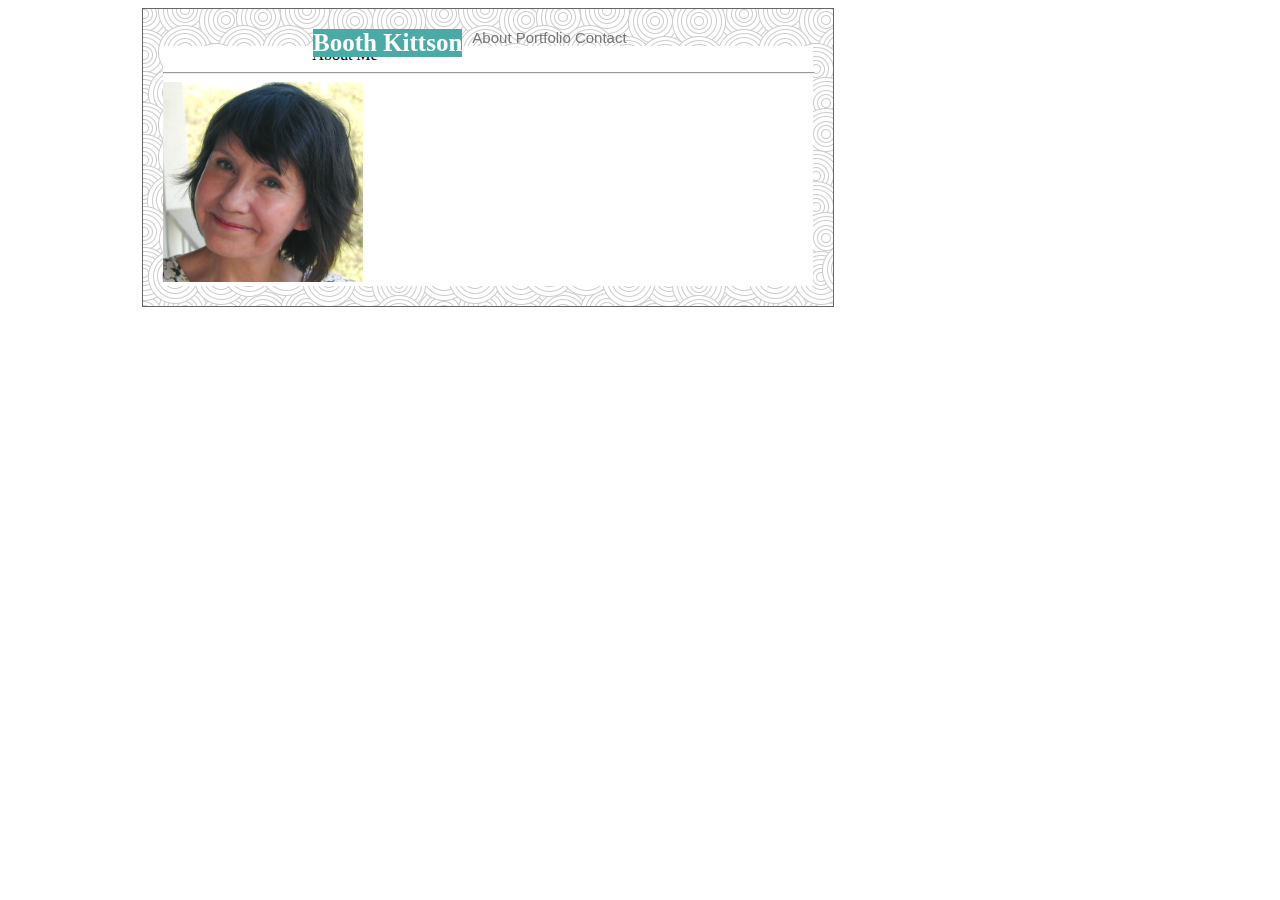
==== index.html @ 402ef698 "a few more style bits added" ====
<!DOCTYPE html>
<html>
<head>
	<title>index</title>
	<link rel="stylesheet" type="text/css" href="assets/css/style.css">
</head>
<body>
<div id="big_content">
	<div id="main_section">
		<div id="yourname">
		Booth Kittson<br>
		</div>
		<div id="righthandlinks">
		 About Portfolio Contact
		</div>
		<div id="aboutsection">
		About Me
		<hr size="2" width="100%">
		<img style="width: 200px; height: 200px;" alt="photo of Booth" src="assets/images/me.png"></div>
	</div>
</div>
</body>
</html>
---- assets/css/style.css ----
h1 {
	font-size: 30px;
	text-align: center;
	background-color: skyblue;
	} 
h2 {
	font-size: 20px;
	text-align: left;
	margin-top: 15px;
	margin-bottom: 15px;
	text-align: center;
	}
​
h3 {
	font-size: 10px;
	text-align: left;
	margin-top: 15px;
	}
​
img {
	display: block;
	margin-left: auto;
	margin-right: auto;
	}
​
p {
	text-align: center;
	font-size: 20px;
	font-weight: bold;
	}
​
li {
	text-align: center;
	font-size: 35px;
	list-style-position: inside;
	border-style: solid;
	border-width: 5px;
	}
#big_content{
	width: 960px;
	position: fixed;
	}
#main_section{
	position: relative;
  	width: 650px;
  	margin: auto;
  	padding: 20px;
  	border: 1px solid #666;
  	background-image: url("../images/swirl.png");
}
#aboutsection{
	background: #ffffff;
}
#yourname{
	position: relative;
	float: left;
	left: 150px ;
	font-size: 25px;
	font-weight: bold;
	font-family: 'Georgia', Times, Times New Roman, serif;
	color: #ffffff;
	background-color: #4aaaa5;
	clear: left;
}
#righthandlinks{
	position: relative;
	left:  160px;
	color: #777777;
	font-family: 'Arial', 'Helvetica Neue', Helvetica, sans-serif;
	font-size: 15px;
}
#sidebaby{
	width: 260px;
}
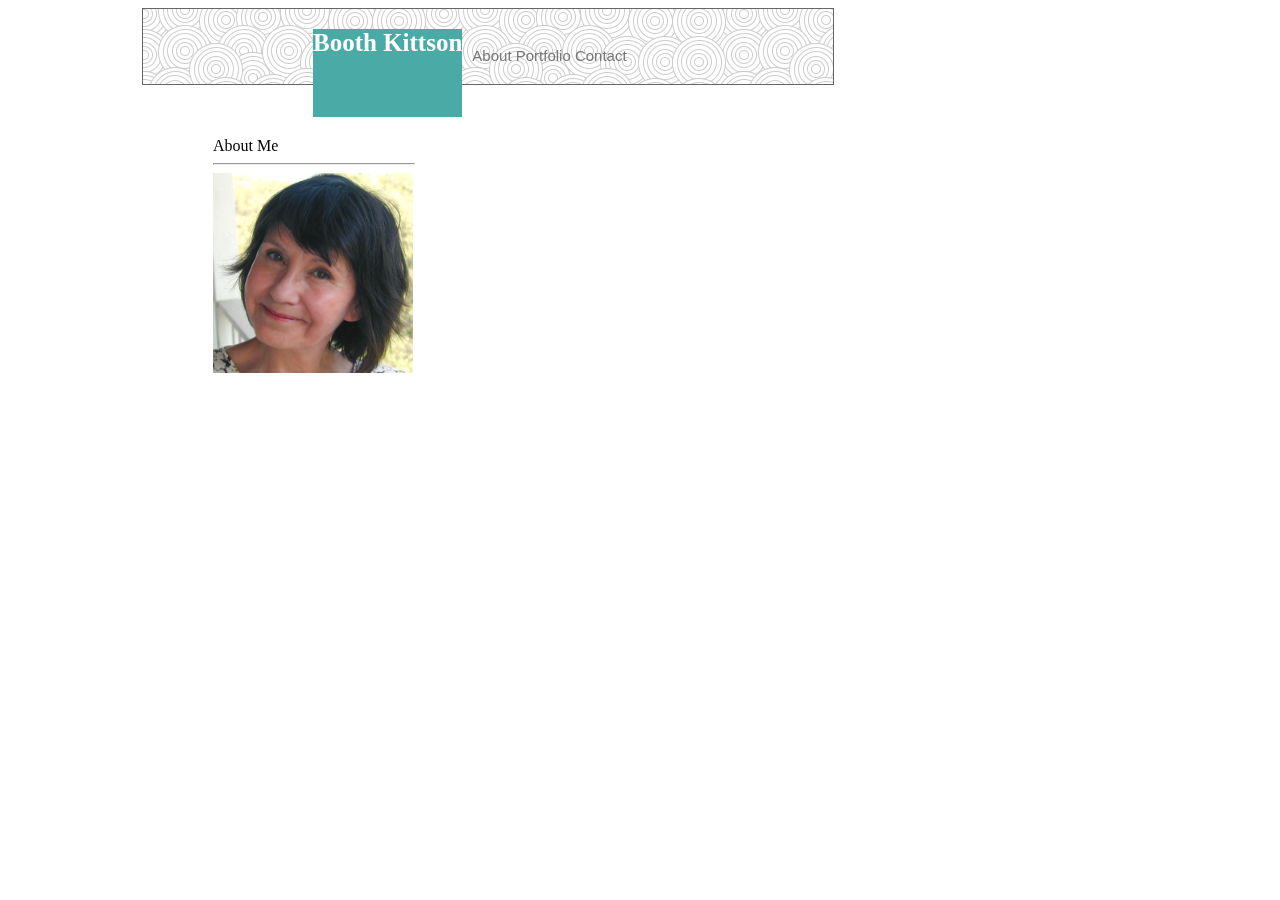
==== commit 6e0d429a: "a few more changes" ====
--- a/index.html
+++ b/index.html
@@ -7,13 +7,16 @@
 <body>
 <div id="big_content">
 	<div id="main_section">
-		<div id="yourname">
-		Booth Kittson<br>
+		<div> id=#header
+			<div id="yourname">
+			Booth Kittson<br>
+			</div>
+			<div id="righthandlinks">
+			 About Portfolio Contact
+			</div>
 		</div>
-		<div id="righthandlinks">
-		 About Portfolio Contact
-		</div>
-		<div id="aboutsection">
+		<div id="aboutsection" class="clearfloats">
+		
 		About Me
 		<hr size="2" width="100%">
 		<img style="width: 200px; height: 200px;" alt="photo of Booth" src="assets/images/me.png"></div>
--- a/assets/css/style.css
+++ b/assets/css/style.css
@@ -37,6 +37,11 @@
 	border-style: solid;
 	border-width: 5px;
 	}
+.clearfloats{ clear: both; }
+#header{
+	background: purple;
+	width: 100%;
+	}
 #big_content{
 	width: 960px;
 	position: fixed;
@@ -51,6 +56,9 @@
 }
 #aboutsection{
 	background: #ffffff;
+	float: left;
+	padding: 20px;
+	margin-left: 30px;
 }
 #yourname{
 	position: relative;
@@ -58,6 +66,7 @@
 	left: 150px ;
 	font-size: 25px;
 	font-weight: bold;
+	height: 88px;
 	font-family: 'Georgia', Times, Times New Roman, serif;
 	color: #ffffff;
 	background-color: #4aaaa5;
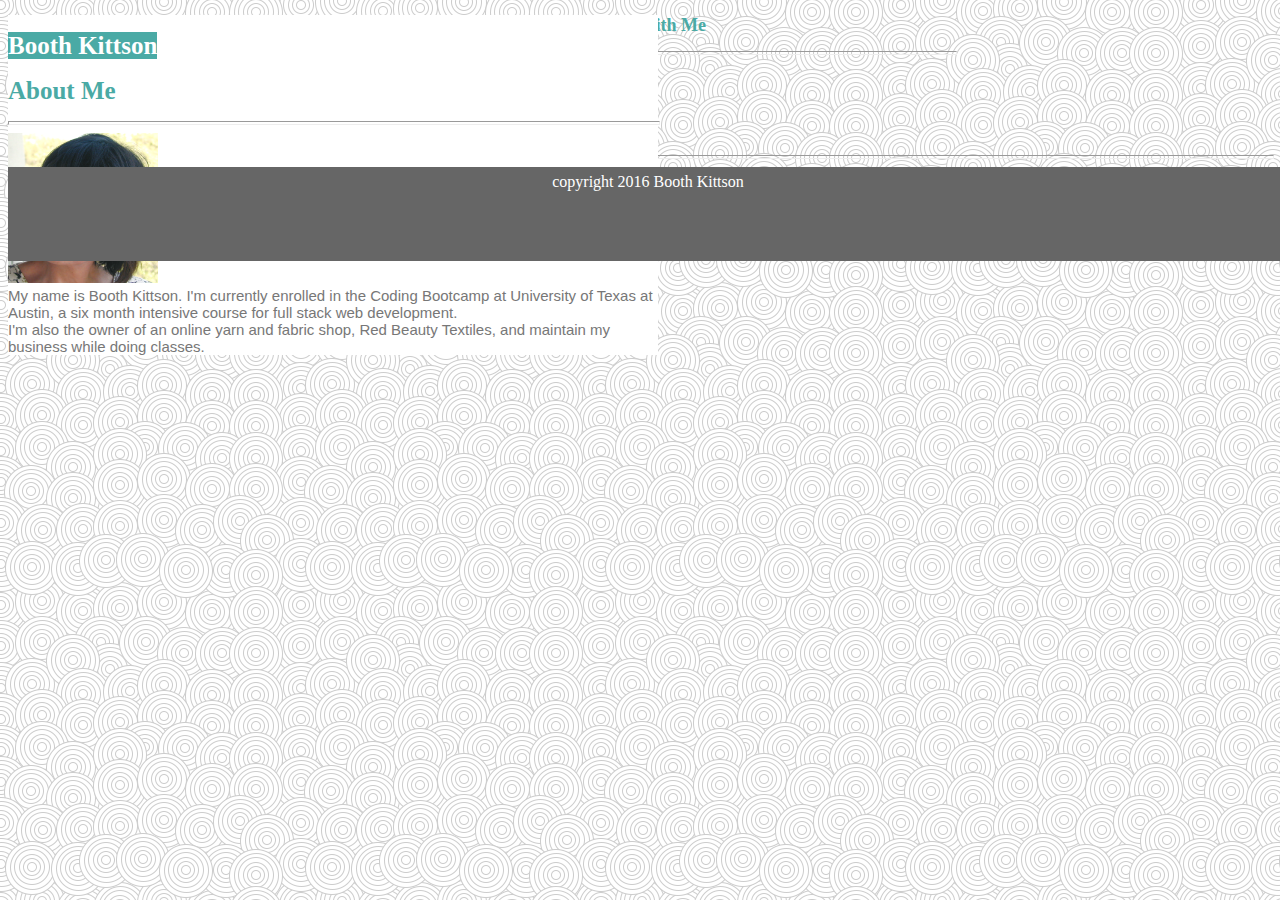
==== commit 1b6c3884: "a bit of work" ====
--- a/index.html
+++ b/index.html
@@ -1,26 +1,44 @@
 <!DOCTYPE html>
-<html>
-<head>
-	<title>index</title>
-	<link rel="stylesheet" type="text/css" href="assets/css/style.css">
-</head>
-<body>
-<div id="big_content">
-	<div id="main_section">
-		<div> id=#header
-			<div id="yourname">
-			Booth Kittson<br>
-			</div>
-			<div id="righthandlinks">
-			 About Portfolio Contact
-			</div>
+<html lang="en">
+  	<head>
+	    <meta charset="UTF-8">
+	    <title>Booth Kittson's Page</title>
+	    <link rel="stylesheet" href="assets/css/style.css">
+	</head>
+	<body background="assets/images/swirl.png">
+	
+	<div id = "bot-mainbox" >
+		<h1 style="color: #ffffff;">
+		<span style="background-color: #4aaaa5;"> Booth Kittson</span>
+		</h1>
+		<h1 style="color: #4aaaa5;"> About Me
+		</h1>
+		<hr style="width: 100%; height: 2px;">
+		
+
+		<img style="height: 150px;" alt="Booth Kittson" src="assets/images/me.png"><br>
+		
+		<div class = "maintext">
+		My name is Booth Kittson. I'm currently enrolled in the Coding Bootcamp at University of Texas at Austin, a six month intensive course for full stack web development. <br/>
+		I'm also the owner of an online yarn and fabric shop, Red Beauty
+		Textiles, and maintain my business while doing classes.
 		</div>
-		<div id="aboutsection" class="clearfloats">
-		
-		About Me
-		<hr size="2" width="100%">
-		<img style="width: 200px; height: 200px;" alt="photo of Booth" src="assets/images/me.png"></div>
 	</div>
-</div>
-</body>
+	<h2>
+	Connect with Me
+	</h2>
+	<hr style="width: 50%; height: 2px;">
+	<img style="width: 62px; " alt="github profile" src="assets/images/github.png">
+	<img style="width: 62px; " alt="linkedin resume and profile" src="assets/images/linkedin.png">
+	<img style="width: 62px; " alt="stackoverflow profile" src="assets/images/newso.png">
+	<br>
+	<br>
+	<hr style="width: 100%; height: 2px;">
+	<div class = "bot-footer" >
+	
+	<span style="color: #ffffff; height: 15px; line-height: 30px;">  copyright 2016 Booth Kittson
+	</span>
+	</div>
+
+	</body>  	
 </html>--- a/assets/css/style.css
+++ b/assets/css/style.css
@@ -1,15 +1,15 @@
 
 h1 {
-	font-size: 30px;
-	text-align: center;
-	background-color: skyblue;
+		font-size: 25px;
 	} 
 h2 {
-	font-size: 20px;
+	font-size: 18px;
 	text-align: left;
 	margin-top: 15px;
 	margin-bottom: 15px;
 	text-align: center;
+	font-family: 'Georgia', Times, Times New Roman, serif;
+	color: #4aaaa5;	
 	}
 ​
 h3 {
@@ -22,63 +22,40 @@
 	display: block;
 	margin-left: auto;
 	margin-right: auto;
-	}
+	}	
 ​
 p {
-	text-align: center;
-	font-size: 20px;
-	font-weight: bold;
+	text-align: left;
+	font-size: 15px;
+	color: #F80B1B;
+	font-family: 'Arial', 'Helvetica Neue', Helvetica, sans-serif;
 	}
-​
-li {
-	text-align: center;
-	font-size: 35px;
-	list-style-position: inside;
-	border-style: solid;
-	border-width: 5px;
-	}
-.clearfloats{ clear: both; }
-#header{
-	background: purple;
-	width: 100%;
-	}
-#big_content{
-	width: 960px;
-	position: fixed;
-	}
-#main_section{
-	position: relative;
-  	width: 650px;
-  	margin: auto;
-  	padding: 20px;
-  	border: 1px solid #666;
-  	background-image: url("../images/swirl.png");
-}
-#aboutsection{
-	background: #ffffff;
-	float: left;
-	padding: 20px;
-	margin-left: 30px;
-}
-#yourname{
-	position: relative;
-	float: left;
-	left: 150px ;
-	font-size: 25px;
-	font-weight: bold;
-	height: 88px;
-	font-family: 'Georgia', Times, Times New Roman, serif;
-	color: #ffffff;
-	background-color: #4aaaa5;
-	clear: left;
-}
-#righthandlinks{
-	position: relative;
-	left:  160px;
+
+.maintext {
+	text-align: left;
+	font-size: 15px;
 	color: #777777;
 	font-family: 'Arial', 'Helvetica Neue', Helvetica, sans-serif;
-	font-size: 15px;
-}
-#sidebaby{
-	width: 260px;
+	}	
+
+​.bot3 {
+	background: #ffffff;
+	width: 650px;
+	height: 900px;
+  	
+	}
+.bot-footer {
+	
+	height: 94px;
+	width: 100%;
+	text-align: center;
+  	background-color: #666666;
+  	position: absolute;
+
+	}
+#bot-mainbox {
+	background: #ffffff;
+	width: 650px;
+	
+	position: absolute;
 }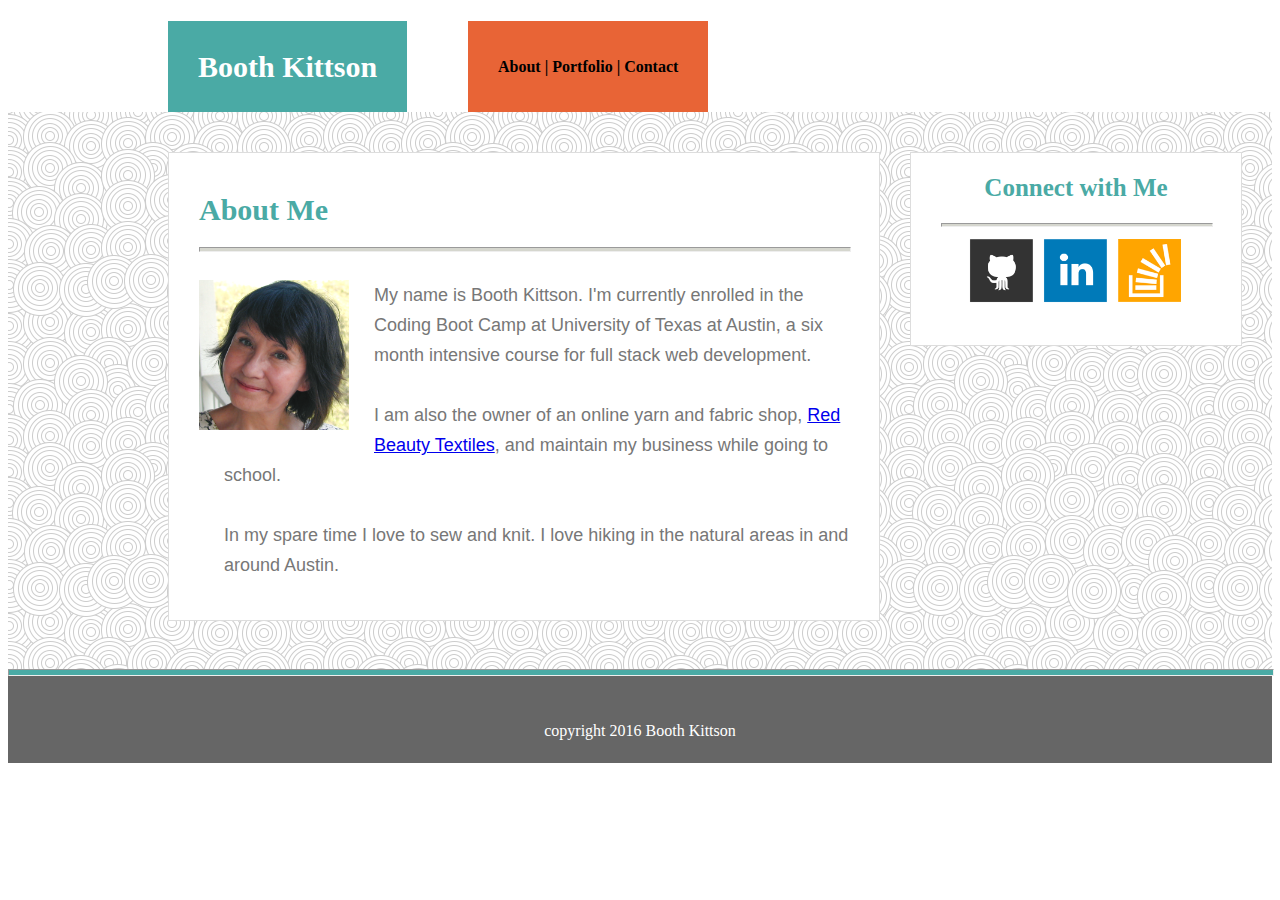
==== commit b06598e6: "in progress work" ====
--- a/index.html
+++ b/index.html
@@ -5,40 +5,59 @@
 	    <title>Booth Kittson's Page</title>
 	    <link rel="stylesheet" href="assets/css/style.css">
 	</head>
-	<body background="assets/images/swirl.png">
-	
-	<div id = "bot-mainbox" >
+	<body> 
+	<div id = "bot-all" style="background-image: url(assets/images/swirl.png);" > 
+		<div id = "bot-head">
 		<h1 style="color: #ffffff;">
-		<span style="background-color: #4aaaa5;"> Booth Kittson</span>
+			
+			<div id="bot-name">
+			<span style="vertical-align: 50%;"> Booth Kittson </span>
+			</div>
 		</h1>
-		<h1 style="color: #4aaaa5;"> About Me
-		</h1>
-		<hr style="width: 100%; height: 2px;">
-		
+		<h4>
+			<div id="bot-links">About | Portfolio | Contact</div>
+		</h4>
+		<div id= "clearme"> </div>
+		</div>
 
-		<img style="height: 150px;" alt="Booth Kittson" src="assets/images/me.png"><br>
-		
-		<div class = "maintext">
-		My name is Booth Kittson. I'm currently enrolled in the Coding Bootcamp at University of Texas at Austin, a six month intensive course for full stack web development. <br/>
-		I'm also the owner of an online yarn and fabric shop, Red Beauty
-		Textiles, and maintain my business while doing classes.
+		<div class = "bot-mainbox" >	
+			<h1 style="color: #4aaaa5;"> About Me
+			</h1>
+			<hr style="height: 3px;color: #D5D6CE; background-color: #D5D6CE;"></hr>
+
+			<img style="height: 150px;float:left; padding-top: 20px; padding-right: 25px; padding-bottom: 20px;" alt="Booth Kittson" src="assets/images/me.png" >
+			
+			<div class = "maintext">
+			My name is Booth Kittson. I'm currently enrolled in the Coding Boot Camp at University of Texas at Austin, a six month intensive course for full stack web development. <br/><br/>
+			I am also the owner of an online yarn and fabric shop, <a href="http://redbeautytextiles.com">Red Beauty Textiles</a>, and maintain my business while going to school.<br/><br/>
+			In my spare time I love to sew and knit.  I love hiking in the natural areas in and around Austin. 
+			</div>
+		</div>
+
+		<div id = "bot-soc" >
+			<h2>
+			Connect with Me
+			</h2>
+			<hr style="height: 2px;color: #D5D6CE; background-color: #D5D6CE;"></hr>
+			
+			<div style="text-align: center;">
+			<a href="https://github.com/kittson"> <img style="width: 70px; " alt="github profile" src="assets/images/github.png"></a>
+			
+			<a href="https://www.linkedin.com/in/boothkittson"><img style="width: 70px; " alt="linkedin resume and profile" src="assets/images/linkedin.png"></a>
+
+			<a href="http://stackoverflow.com/users/6242712/booth"><img style="width: 70px; " alt="stackoverflow profile" src="assets/images/newso.png"></a>
+			</div>
+			<br>
+			<br>	
+		</div>
+
+		<div id= "clearme"> </div>
+
+		<div class = "bot-footer" >
+		<hr style="height: 5px; color: #4aaaa5; background-color: #4aaaa5;"></hr>
+		<span style="color: #ffffff;  vertical-align: bottom;">  copyright 2016 Booth Kittson
+		</span>
 		</div>
 	</div>
-	<h2>
-	Connect with Me
-	</h2>
-	<hr style="width: 50%; height: 2px;">
-	<img style="width: 62px; " alt="github profile" src="assets/images/github.png">
-	<img style="width: 62px; " alt="linkedin resume and profile" src="assets/images/linkedin.png">
-	<img style="width: 62px; " alt="stackoverflow profile" src="assets/images/newso.png">
-	<br>
-	<br>
-	<hr style="width: 100%; height: 2px;">
-	<div class = "bot-footer" >
-	
-	<span style="color: #ffffff; height: 15px; line-height: 30px;">  copyright 2016 Booth Kittson
-	</span>
-	</div>
-
 	</body>  	
 </html>--- a/assets/css/style.css
+++ b/assets/css/style.css
@@ -1,21 +1,18 @@
 
 h1 {
-		font-size: 25px;
+		font-size: 30px;
 	} 
 h2 {
-	font-size: 18px;
-	text-align: left;
-	margin-top: 15px;
-	margin-bottom: 15px;
-	text-align: center;
+	font-size: 25px;
 	font-family: 'Georgia', Times, Times New Roman, serif;
 	color: #4aaaa5;	
+	text-align: center;
 	}
 ​
-h3 {
-	font-size: 10px;
-	text-align: left;
-	margin-top: 15px;
+h4 {
+	font-size: 18px;
+	text-align: center;
+	font-family: 'Arial', 'Helvetica Neue', Helvetica, sans-serif;
 	}
 ​
 img {
@@ -30,32 +27,93 @@
 	color: #F80B1B;
 	font-family: 'Arial', 'Helvetica Neue', Helvetica, sans-serif;
 	}
+hr {
+	box-shadow: none;
+	width: 100%;
+}
 
 .maintext {
 	text-align: left;
-	font-size: 15px;
+	line-height: 30px;
+	padding-top: 20px;
+	font-size: 18px;
 	color: #777777;
 	font-family: 'Arial', 'Helvetica Neue', Helvetica, sans-serif;
-	}	
+	margin-left: 25px;
+}	
 
-​.bot3 {
-	background: #ffffff;
-	width: 650px;
-	height: 900px;
-  	
-	}
+#bot-head{
+	height: 91px;
+	background-color: #ffffff;
+}
+#bot-name {
+	margin-left: 160px;
+	margin-right: auto;
+	height: 91px;
+	line-height: 91px;
+	padding-left: 30px;
+	padding-right: 30px;
+	position: fixed;
+	background-color: #4AAAA5;
+	
+}
+#bot-links {
+	margin-left: 460px;
+	height: 91px;
+	line-height: 91px;
+	padding-left: 30px;
+	padding-right: 30px;
+	float: left;
+	background-color: #E86436;
+	
+}
 .bot-footer {
 	
 	height: 94px;
-	width: 100%;
+	line-height: 94px;
 	text-align: center;
   	background-color: #666666;
-  	position: absolute;
+  	position: relative;
 
 	}
-#bot-mainbox {
+.bot-mainbox {
 	background: #ffffff;
+	border: solid;
+	border-color: #DDDDDD;
+	border-width: 1px;
 	width: 650px;
+	margin-left: 160px;
+	margin-top: 40px;
+	margin-bottom: 40px;
+	padding-left: 30px;
+	padding-right: 30px;
+	padding-top: 20px;
+	padding-bottom: 40px;
+	position: relative;
+	float: left;
+}
+#bot-soc {
+	background: #ffffff;
+	border: solid;
+	border-color: #DDDDDD;
+	border-width: 1px;
+	width: 270px;
+	height: 200;
+	margin-top: 40px;
+	margin-bottom: 40px;
+	margin-right: 30px;
+	margin-left: 30px;
+	padding-left: 30px;
+	padding-right: 30px;
+	position: relative;
+	float: left;
+}
+#bot-all {
 	
-	position: absolute;
+	background-image: url(assets/images/swirl.png);
+	
+	
+}
+#clearme {
+  clear: both;
 }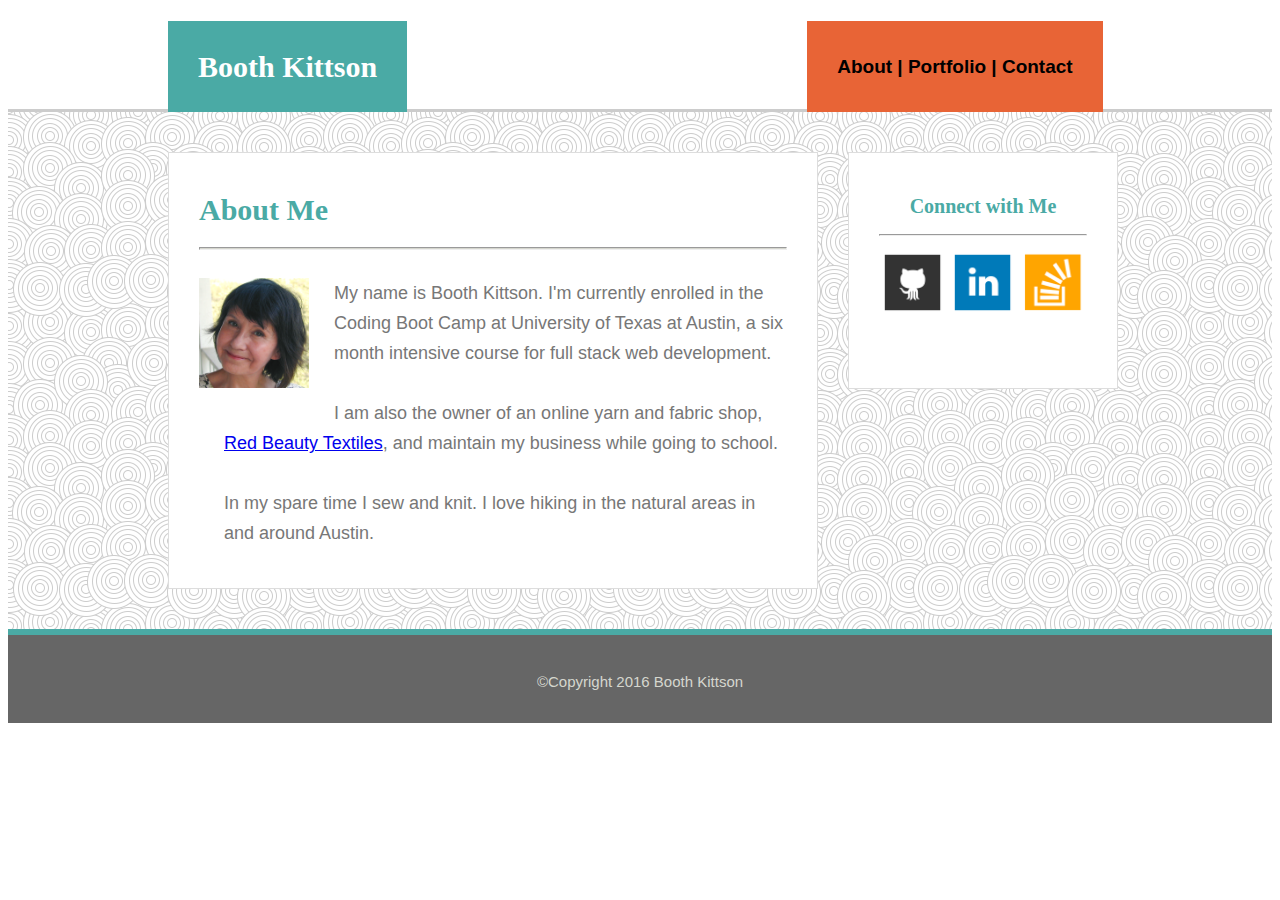
==== commit 4565d7fa: "index.html and style.css getting there" ====
--- a/index.html
+++ b/index.html
@@ -6,22 +6,22 @@
 	    <link rel="stylesheet" href="assets/css/style.css">
 	</head>
 	<body> 
-	<div id = "bot-all" style="background-image: url(assets/images/swirl.png);" > 
-		<div id = "bot-head">
-		<h1 style="color: #ffffff;">
+	<div id = "box-all" style="background-image: url(assets/images/swirl.png);" > 
+		<div id = "box-head">
+		<h1 style="color: #FFFFFF;">
 			
-			<div id="bot-name">
+			<div id="box-name">
 			<span style="vertical-align: 50%;"> Booth Kittson </span>
 			</div>
 		</h1>
 		<h4>
-			<div id="bot-links">About | Portfolio | Contact</div>
+			<div id="box-links">About | Portfolio | Contact</div>
 		</h4>
 		<div id= "clearme"> </div>
 		</div>
 
-		<div class = "bot-mainbox" >	
-			<h1 style="color: #4aaaa5;"> About Me
+		<div class = "box-mainbox" >	
+			<h1 style="color: #4AAAA5;"> About Me
 			</h1>
 			<hr style="height: 3px;color: #D5D6CE; background-color: #D5D6CE;"></hr>
 
@@ -30,22 +30,22 @@
 			<div class = "maintext">
 			My name is Booth Kittson. I'm currently enrolled in the Coding Boot Camp at University of Texas at Austin, a six month intensive course for full stack web development. <br/><br/>
 			I am also the owner of an online yarn and fabric shop, <a href="http://redbeautytextiles.com">Red Beauty Textiles</a>, and maintain my business while going to school.<br/><br/>
-			In my spare time I love to sew and knit.  I love hiking in the natural areas in and around Austin. 
+			In my spare time I sew and knit.  I love hiking in the natural areas in and around Austin. 
 			</div>
 		</div>
 
-		<div id = "bot-soc" >
+		<div id = "box-soc" >
 			<h2>
 			Connect with Me
 			</h2>
 			<hr style="height: 2px;color: #D5D6CE; background-color: #D5D6CE;"></hr>
 			
 			<div style="text-align: center;">
-			<a href="https://github.com/kittson"> <img style="width: 70px; " alt="github profile" src="assets/images/github.png"></a>
+			<a href="https://github.com/kittson"> <img style="width: 62px; " alt="github profile" src="assets/images/github.png"></a>
 			
-			<a href="https://www.linkedin.com/in/boothkittson"><img style="width: 70px; " alt="linkedin resume and profile" src="assets/images/linkedin.png"></a>
+			<a href="https://www.linkedin.com/in/boothkittson"><img style="width: 62px; " alt="linkedin resume and profile" src="assets/images/linkedin.png"></a>
 
-			<a href="http://stackoverflow.com/users/6242712/booth"><img style="width: 70px; " alt="stackoverflow profile" src="assets/images/newso.png"></a>
+			<a href="http://stackoverflow.com/users/6242712/booth"><img style="width: 62px; " alt="stackoverflow profile" src="assets/images/newso.png"></a>
 			</div>
 			<br>
 			<br>	
@@ -53,9 +53,9 @@
 
 		<div id= "clearme"> </div>
 
-		<div class = "bot-footer" >
-		<hr style="height: 5px; color: #4aaaa5; background-color: #4aaaa5;"></hr>
-		<span style="color: #ffffff;  vertical-align: bottom;">  copyright 2016 Booth Kittson
+		<div class = "box-footer" >
+		<!-- <hr style="height: 5px; color: #4aaaa5; background-color: #4aaaa5;"></hr> -->
+		<span style="color: #D5D6CE; vertical-align: bottom;">  ©Copyright 2016 Booth Kittson
 		</span>
 		</div>
 	</div>
--- a/assets/css/style.css
+++ b/assets/css/style.css
@@ -1,35 +1,63 @@
+
+/**
+css style sheet for three html page homework assignment, 4/2016
+
+colors used homework spec:
+#4AAAA5 - turquoise shade
+#FFFFFF - white
+#666666 - dark gray
+#777777 - medium gray
+
+colors used extra:
+#DDDDDD - lighter gray
+#D5D6CE - medium light gray
+
+**/
+
+html {
+  box-sizing: border-box;
+}
+*, *:before, *:after {
+  box-sizing: inherit;
+}
 
 h1 {
-		font-size: 30px;
-	} 
+	font-size: 30px;
+	font-family: 'Georgia', Times, Times New Roman, serif;
+} 
 h2 {
-	font-size: 25px;
+	font-size: 20px;
 	font-family: 'Georgia', Times, Times New Roman, serif;
-	color: #4aaaa5;	
+	color: #4AAAA5;	
 	text-align: center;
-	}
+}
 ​
 h4 {
 	font-size: 18px;
 	text-align: center;
 	font-family: 'Arial', 'Helvetica Neue', Helvetica, sans-serif;
-	}
+	font-size: 30px;
+	text-align: center;
+	
+} 
 ​
 img {
 	display: block;
 	margin-left: auto;
 	margin-right: auto;
-	}	
+
+}	
 ​
-p {
-	text-align: left;
-	font-size: 15px;
-	color: #F80B1B;
-	font-family: 'Arial', 'Helvetica Neue', Helvetica, sans-serif;
-	}
 hr {
 	box-shadow: none;
 	width: 100%;
+}
+li {
+	text-align: center;
+	font-size: 35px;
+	list-style-position: inside;
+	border-style: solid;
+	border-width: 5px;
 }
 
 .maintext {
@@ -42,41 +70,56 @@
 	margin-left: 25px;
 }	
 
-#bot-head{
+#box-head{
 	height: 91px;
-	background-color: #ffffff;
+	background-color: #FFFFFF;
+	border-bottom: solid; 
+	border-color: #cccccc;
+
 }
-#bot-name {
+#box-name {
 	margin-left: 160px;
-	margin-right: auto;
+	margin-right: 400px;
 	height: 91px;
 	line-height: 91px;
 	padding-left: 30px;
 	padding-right: 30px;
 	position: fixed;
 	background-color: #4AAAA5;
+	float: left;
+	position: relative;
 	
 }
-#bot-links {
-	margin-left: 460px;
+#box-links {
+	
 	height: 91px;
 	line-height: 91px;
 	padding-left: 30px;
 	padding-right: 30px;
 	float: left;
 	background-color: #E86436;
+	font-family: 'Arial', 'Helvetica Neue', Helvetica, sans-serif;
+	font-size: 19px;
+	float: left;
+	position: relative;
 	
 }
-.bot-footer {
+.box-footer {
 	
 	height: 94px;
 	line-height: 94px;
 	text-align: center;
   	background-color: #666666;
   	position: relative;
+  	border-top: solid; 
+  	border-width: 6px;
+	border-color: #4AAAA5;
+	font-family: 'Arial', 'Helvetica Neue', Helvetica, sans-serif;
+	font-size: 15px;
 
-	}
-.bot-mainbox {
+}
+
+.box-mainbox {
 	background: #ffffff;
 	border: solid;
 	border-color: #DDDDDD;
@@ -91,8 +134,9 @@
 	padding-bottom: 40px;
 	position: relative;
 	float: left;
+
 }
-#bot-soc {
+#box-soc {
 	background: #ffffff;
 	border: solid;
 	border-color: #DDDDDD;
@@ -105,15 +149,17 @@
 	margin-left: 30px;
 	padding-left: 30px;
 	padding-right: 30px;
+	padding-top: 25px;
 	position: relative;
 	float: left;
+	font-family: 'Arial', 'Helvetica Neue', Helvetica, sans-serif;
+	font-size: 30px;
 }
-#bot-all {
-	
-	background-image: url(assets/images/swirl.png);
-	
-	
-}
+
 #clearme {
   clear: both;
-}+}
+
+#box-all {	
+	background-image: url(assets/images/swirl.png);	
+}
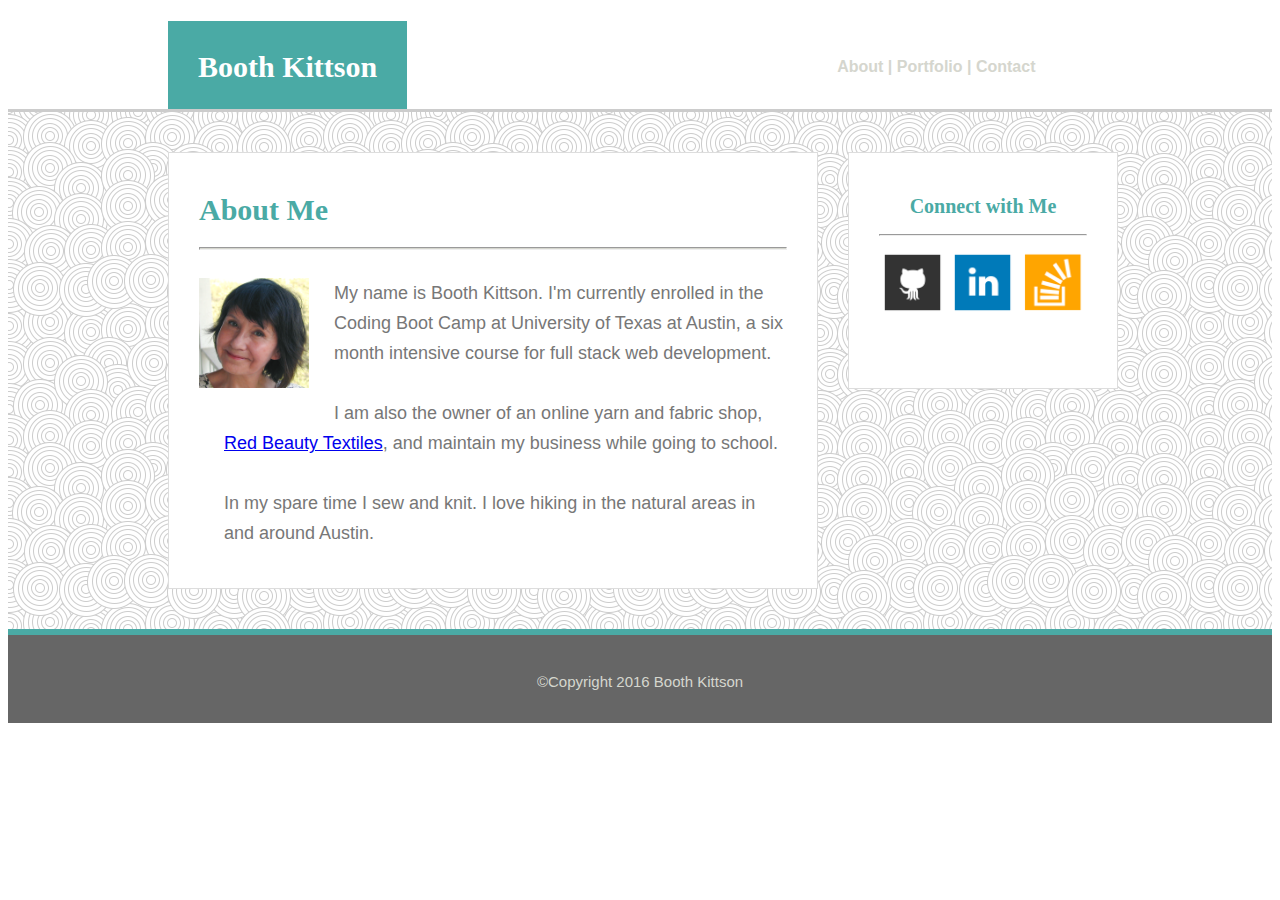
==== commit 55f31d9e: "going to lunch, in progress" ====
--- a/index.html
+++ b/index.html
@@ -1,4 +1,10 @@
 <!DOCTYPE html>
+<!-- 
+index.html for 4/2016 homework assignment
+uses assets/images and assets/css
+
+-->
+
 <html lang="en">
   	<head>
 	    <meta charset="UTF-8">
@@ -52,11 +58,9 @@
 		</div>
 
 		<div id= "clearme"> </div>
-
 		<div class = "box-footer" >
-		<!-- <hr style="height: 5px; color: #4aaaa5; background-color: #4aaaa5;"></hr> -->
-		<span style="color: #D5D6CE; vertical-align: bottom;">  ©Copyright 2016 Booth Kittson
-		</span>
+			<span style="color: #D5D6CE; vertical-align: bottom;">  ©Copyright 2016 Booth Kittson
+			</span>
 		</div>
 	</div>
 	</body>  	
--- a/assets/css/style.css
+++ b/assets/css/style.css
@@ -1,6 +1,7 @@
 
 /**
 css style sheet for three html page homework assignment, 4/2016
+used in index.html, portfolio.html, and contact.html
 
 colors used homework spec:
 #4AAAA5 - turquoise shade
@@ -30,6 +31,15 @@
 	font-family: 'Georgia', Times, Times New Roman, serif;
 	color: #4AAAA5;	
 	text-align: center;
+}
+h3 {
+	font-size: 17px;
+	text-align: center;
+	font-family: 'Georgia', Times, Times New Roman, serif;
+	color: #FFFFFF;
+	background-color: #4AAAA5;
+	position: absolute;
+	top: 130px;
 }
 ​
 h4 {
@@ -88,24 +98,25 @@
 	background-color: #4AAAA5;
 	float: left;
 	position: relative;
-	
+	border-bottom: solid; 
+	border-color: #cccccc;
 }
-#box-links {
-	
+#box-links {	
 	height: 91px;
 	line-height: 91px;
 	padding-left: 30px;
 	padding-right: 30px;
 	float: left;
-	background-color: #E86436;
+	background-color: #FFFFFF;
 	font-family: 'Arial', 'Helvetica Neue', Helvetica, sans-serif;
-	font-size: 19px;
+	font-size:  16px;
+	color: #D5D6CE;
 	float: left;
 	position: relative;
-	
+	border-bottom: solid; 
+	border-color: #cccccc;
 }
-.box-footer {
-	
+.box-footer {	
 	height: 94px;
 	line-height: 94px;
 	text-align: center;
@@ -116,9 +127,18 @@
 	border-color: #4AAAA5;
 	font-family: 'Arial', 'Helvetica Neue', Helvetica, sans-serif;
 	font-size: 15px;
+}
+
+.box-contact{
 
 }
+.img-project {
+	position: relative;
 
+}
+.turq-banner {
+
+}
 .box-mainbox {
 	background: #ffffff;
 	border: solid;
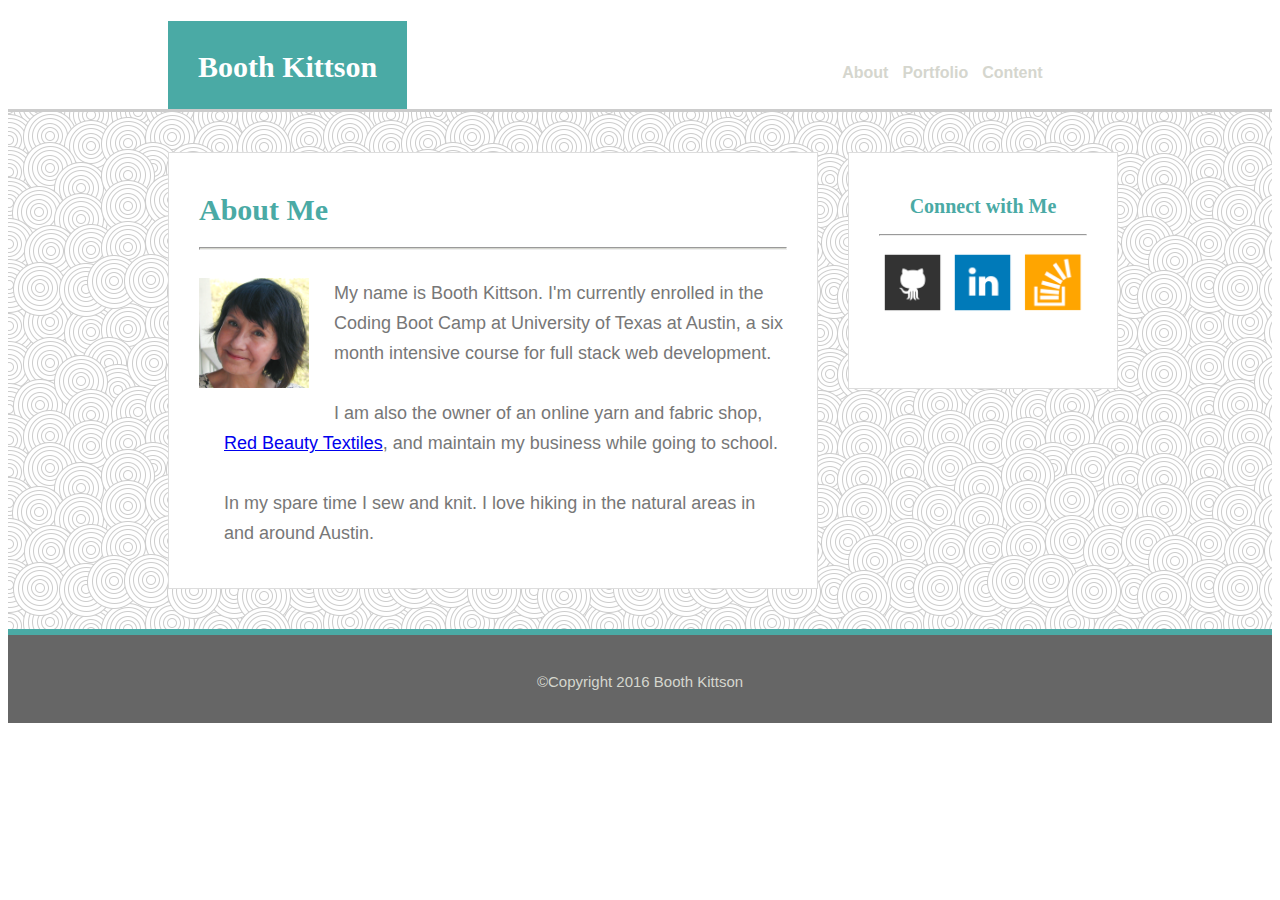
==== commit 54213104: "pushing so that I can work on desktop" ====
--- a/index.html
+++ b/index.html
@@ -21,7 +21,13 @@
 			</div>
 		</h1>
 		<h4>
-			<div id="box-links">About | Portfolio | Contact</div>
+			<div id="box-links">
+				<ul>
+				<li><a href="#">About</a></li>
+				<li><a href="#">Portfolio</a></li>
+				<li><a href="#">Content</a></li>
+				</ul>
+			</div>
 		</h4>
 		<div id= "clearme"> </div>
 		</div>
--- a/assets/css/style.css
+++ b/assets/css/style.css
@@ -7,13 +7,15 @@
 #4AAAA5 - turquoise shade
 #FFFFFF - white
 #666666 - dark gray
-#777777 - medium gray
+#777777 - medium dark gray
 
 colors used extra:
 #DDDDDD - lighter gray
 #D5D6CE - medium light gray
+#9FA093 - medium gray
 
 **/
+@school-turquoise: #4AAAA5;
 
 html {
   box-sizing: border-box;
@@ -21,7 +23,25 @@
 *, *:before, *:after {
   box-sizing: inherit;
 }
-
+form {
+	font-family: 'Arial', 'Helvetica Neue', Helvetica, sans-serif;
+	font-size: 15px;
+	margin-top: 40px;
+	color: #9FA093;
+}
+input {
+	font-family: 'Arial', 'Helvetica Neue', Helvetica, sans-serif;
+	font-size: 12px;
+	padding: 5px;
+	color: #D5D6CE;
+}
+input[type=submit] {
+    padding:5px 15px; 
+    background: @school-turquoise; 
+    border:0 none;
+    cursor:pointer;
+    font-size: 15px;  
+}
 h1 {
 	font-size: 30px;
 	font-family: 'Georgia', Times, Times New Roman, serif;
@@ -34,12 +54,14 @@
 }
 h3 {
 	font-size: 17px;
+	font-weight: normal;
 	text-align: center;
 	font-family: 'Georgia', Times, Times New Roman, serif;
 	color: #FFFFFF;
 	background-color: #4AAAA5;
-	position: absolute;
-	top: 130px;
+	position: relative;
+	line-height: 60px;
+	bottom: 120px;
 }
 ​
 h4 {
@@ -47,15 +69,13 @@
 	text-align: center;
 	font-family: 'Arial', 'Helvetica Neue', Helvetica, sans-serif;
 	font-size: 30px;
-	text-align: center;
-	
+	text-align: center;	
 } 
 ​
 img {
 	display: block;
 	margin-left: auto;
 	margin-right: auto;
-
 }	
 ​
 hr {
@@ -69,7 +89,15 @@
 	border-style: solid;
 	border-width: 5px;
 }
-
+.img-project {
+	/** position: relative; **/
+	float: left;
+	margin-right: 10px;
+	padding-right: 5px;
+	bottom: 100px;
+	
+	
+}
 .maintext {
 	text-align: left;
 	line-height: 30px;
@@ -108,13 +136,30 @@
 	padding-right: 30px;
 	float: left;
 	background-color: #FFFFFF;
+	color: #FFFFFF;
+	float: left;
+	position: relative;
+	border-bottom: solid; 
+	border-color: #cccccc; 
+}
+#box-links ul{	
+	list-style-type: none;
+	margin: 0;
+	padding: 0;
+}
+#box-links ul li { 
+	display: inline; 
+}
+#box-links ul li a { 
+	text-decoration: none;
+	color: #D5D6CE;
+	background-color: #FFFFFF;
 	font-family: 'Arial', 'Helvetica Neue', Helvetica, sans-serif;
 	font-size:  16px;
-	color: #D5D6CE;
-	float: left;
-	position: relative;
-	border-bottom: solid; 
-	border-color: #cccccc;
+}
+#box-links ul li a:hover {
+	color: #FFFFFF;
+	background-color: #4AAAA5;
 }
 .box-footer {	
 	height: 94px;
@@ -132,13 +177,12 @@
 .box-contact{
 
 }
-.img-project {
-	position: relative;
-
-}
+
 .turq-banner {
 
 }
+
+
 .box-mainbox {
 	background: #ffffff;
 	border: solid;
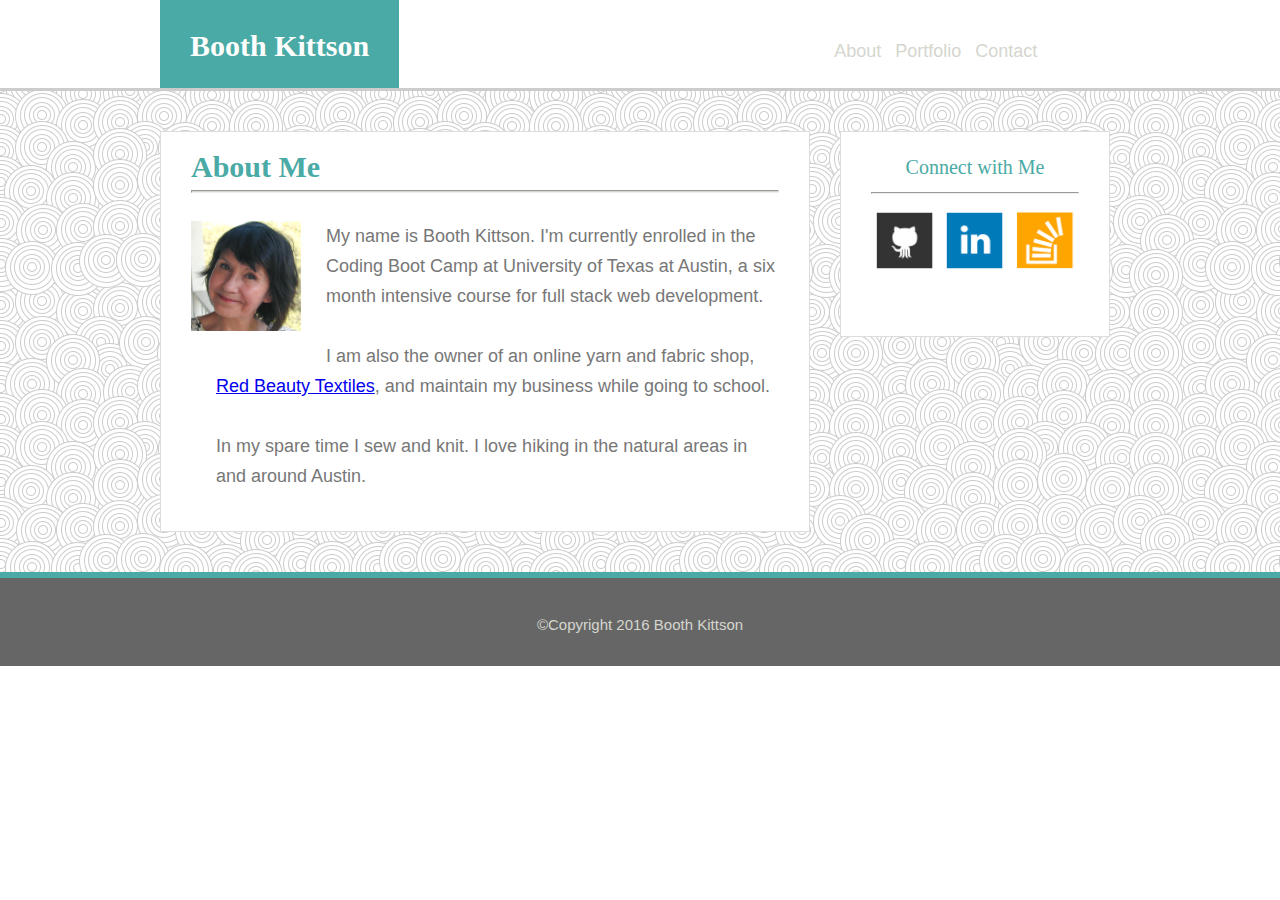
==== commit d276a567: "almost ready to submit" ====
--- a/index.html
+++ b/index.html
@@ -9,33 +9,32 @@
   	<head>
 	    <meta charset="UTF-8">
 	    <title>Booth Kittson's Page</title>
+	    <link rel="stylesheet" href="assets/css/reset.css">
 	    <link rel="stylesheet" href="assets/css/style.css">
 	</head>
 	<body> 
 	<div id = "box-all" style="background-image: url(assets/images/swirl.png);" > 
 		<div id = "box-head">
-		<h1 style="color: #FFFFFF;">
-			
 			<div id="box-name">
+			<h1 style="color: #FFFFFF;">
 			<span style="vertical-align: 50%;"> Booth Kittson </span>
+			</h1>
 			</div>
-		</h1>
-		<h4>
 			<div id="box-links">
 				<ul>
 				<li><a href="#">About</a></li>
-				<li><a href="#">Portfolio</a></li>
-				<li><a href="#">Content</a></li>
+				<!-- <li><a.no-hover> | </a> </li> Why doesn't this work?-->
+				<li><a href="portfolio.html">Portfolio</a></li>
+				<li><a href="contact.html">Contact</a></li>
 				</ul>
 			</div>
-		</h4>
-		<div id= "clearme"> </div>
+		<div class= "clearme"> </div>
 		</div>
 
 		<div class = "box-mainbox" >	
 			<h1 style="color: #4AAAA5;"> About Me
 			</h1>
-			<hr style="height: 3px;color: #D5D6CE; background-color: #D5D6CE;"></hr>
+			<hr style="height: 3px;color: #D5D6CE; background-color: #D5D6CE;">
 
 			<img style="height: 150px;float:left; padding-top: 20px; padding-right: 25px; padding-bottom: 20px;" alt="Booth Kittson" src="assets/images/me.png" >
 			
@@ -46,11 +45,11 @@
 			</div>
 		</div>
 
-		<div id = "box-soc" >
+		<div class = "box-soc" >
 			<h2>
 			Connect with Me
 			</h2>
-			<hr style="height: 2px;color: #D5D6CE; background-color: #D5D6CE;"></hr>
+			<hr style="height: 2px;color: #D5D6CE; background-color: #D5D6CE;">
 			
 			<div style="text-align: center;">
 			<a href="https://github.com/kittson"> <img style="width: 62px; " alt="github profile" src="assets/images/github.png"></a>
@@ -63,7 +62,7 @@
 			<br>	
 		</div>
 
-		<div id= "clearme"> </div>
+		<div class= "clearme"> </div>
 		<div class = "box-footer" >
 			<span style="color: #D5D6CE; vertical-align: bottom;">  ©Copyright 2016 Booth Kittson
 			</span>
--- a/assets/css/style.css
+++ b/assets/css/style.css
@@ -15,7 +15,7 @@
 #9FA093 - medium gray
 
 **/
-@school-turquoise: #4AAAA5;
+/** @school-turquoise: #4AAAA5; why doesn't this work? **/
 
 html {
   box-sizing: border-box;
@@ -37,7 +37,7 @@
 }
 input[type=submit] {
     padding:5px 15px; 
-    background: @school-turquoise; 
+    background: #4AAAA5; 
     border:0 none;
     cursor:pointer;
     font-size: 15px;  
@@ -45,6 +45,7 @@
 h1 {
 	font-size: 30px;
 	font-family: 'Georgia', Times, Times New Roman, serif;
+	font-weight: bold;
 } 
 h2 {
 	font-size: 20px;
@@ -61,7 +62,7 @@
 	background-color: #4AAAA5;
 	position: relative;
 	line-height: 60px;
-	bottom: 120px;
+	bottom: 72px;
 }
 ​
 h4 {
@@ -89,14 +90,20 @@
 	border-style: solid;
 	border-width: 5px;
 }
+/** this does not work
+.makebars:before {
+	content: "   |   "
+}
+.makebars:after {
+	content: "   |   "	
+}
+**/
 .img-project {
-	/** position: relative; **/
-	float: left;
-	margin-right: 10px;
-	padding-right: 5px;
-	bottom: 100px;
-	
-	
+	position: relative; 
+	float: left;
+	margin: 12px;
+	padding-right: 10px;
+	top: 10px;
 }
 .maintext {
 	text-align: left;
@@ -142,6 +149,7 @@
 	border-bottom: solid; 
 	border-color: #cccccc; 
 }
+
 #box-links ul{	
 	list-style-type: none;
 	margin: 0;
@@ -150,13 +158,22 @@
 #box-links ul li { 
 	display: inline; 
 }
+
 #box-links ul li a { 
 	text-decoration: none;
 	color: #D5D6CE;
 	background-color: #FFFFFF;
 	font-family: 'Arial', 'Helvetica Neue', Helvetica, sans-serif;
-	font-size:  16px;
-}
+	font-size: 18px;
+	text-align: center;
+}
+
+#box-links ul li a.nohover a:hover {
+	pointer-events: none;
+	background-color: none;
+	cursor: none;
+}
+
 #box-links ul li a:hover {
 	color: #FFFFFF;
 	background-color: #4AAAA5;
@@ -173,16 +190,6 @@
 	font-family: 'Arial', 'Helvetica Neue', Helvetica, sans-serif;
 	font-size: 15px;
 }
-
-.box-contact{
-
-}
-
-.turq-banner {
-
-}
-
-
 .box-mainbox {
 	background: #ffffff;
 	border: solid;
@@ -198,9 +205,8 @@
 	padding-bottom: 40px;
 	position: relative;
 	float: left;
-
-}
-#box-soc {
+}
+.box-soc {
 	background: #ffffff;
 	border: solid;
 	border-color: #DDDDDD;
@@ -220,7 +226,14 @@
 	font-size: 30px;
 }
 
-#clearme {
+.box-soc img:hover {
+	color: #FFFFFF;
+	background-color: #4AAAA5;
+}
+#nohoverlist {
+  pointer-events: none;
+}
+.clearme {
   clear: both;
 }
 
